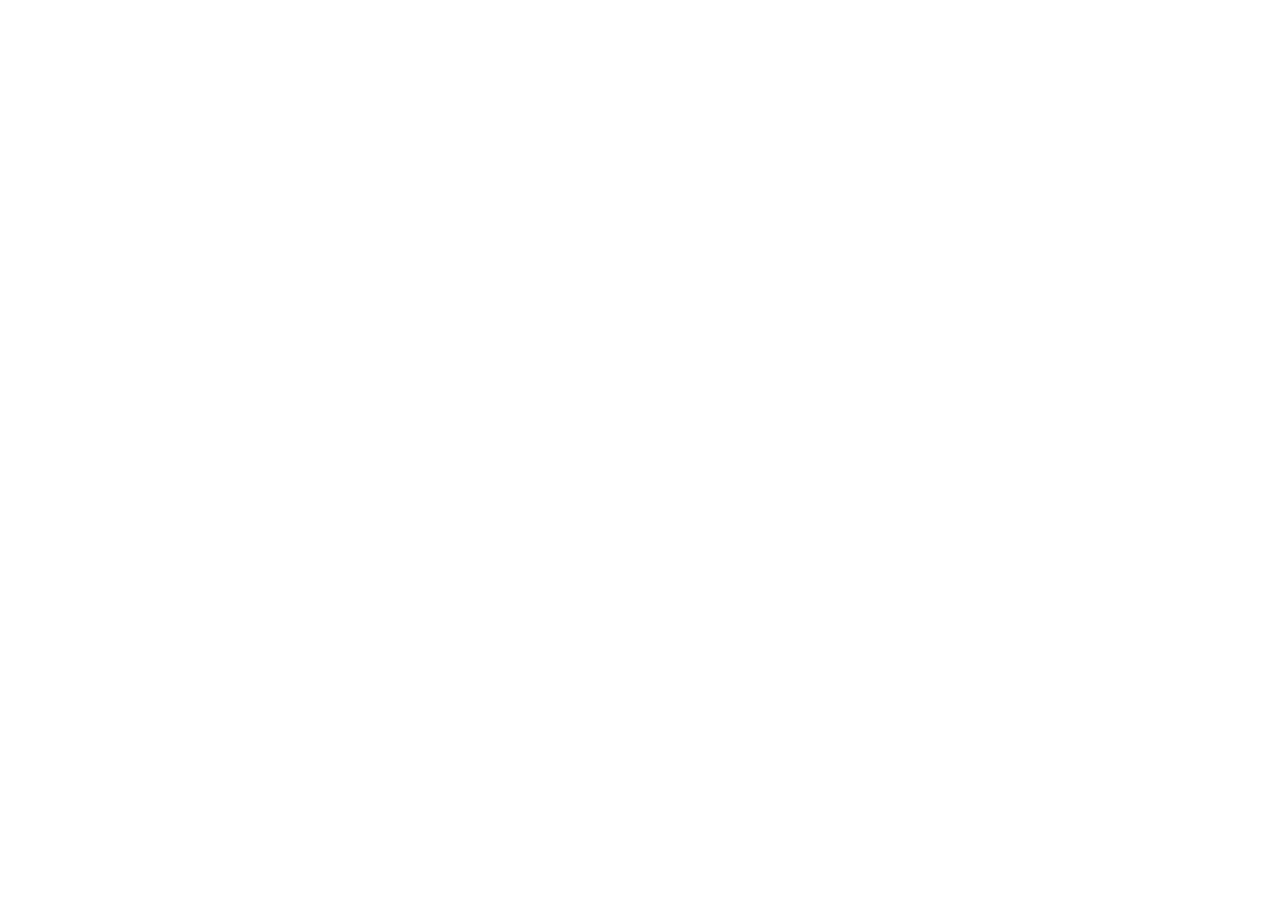
==== docs/index.html @ 5b2ca546 "docs agregado" ====
<!doctype html><html lang="en"><head><meta charset="utf-8"/><link rel="icon" href="/favicon.ico"/><meta name="viewport" content="width=device-width,initial-scale=1"/><meta name="theme-color" content="#000000"/><meta name="description" content="Web site created using create-react-app"/><link rel="apple-touch-icon" href="/logo192.png"/><link rel="manifest" href="/manifest.json"/><link rel="stylesheet" href="https://cdnjs.cloudflare.com/ajax/libs/animate.css/4.1.1/animate.min.css"/><title>GifExpertApp</title><link href="/static/css/main.32764a40.chunk.css" rel="stylesheet"></head><body><noscript>You need to enable JavaScript to run this app.</noscript><div id="root"></div><script>!function(e){function r(r){for(var n,p,f=r[0],i=r[1],l=r[2],c=0,s=[];c<f.length;c++)p=f[c],Object.prototype.hasOwnProperty.call(o,p)&&o[p]&&s.push(o[p][0]),o[p]=0;for(n in i)Object.prototype.hasOwnProperty.call(i,n)&&(e[n]=i[n]);for(a&&a(r);s.length;)s.shift()();return u.push.apply(u,l||[]),t()}function t(){for(var e,r=0;r<u.length;r++){for(var t=u[r],n=!0,f=1;f<t.length;f++){var i=t[f];0!==o[i]&&(n=!1)}n&&(u.splice(r--,1),e=p(p.s=t[0]))}return e}var n={},o={1:0},u=[];function p(r){if(n[r])return n[r].exports;var t=n[r]={i:r,l:!1,exports:{}};return e[r].call(t.exports,t,t.exports,p),t.l=!0,t.exports}p.m=e,p.c=n,p.d=function(e,r,t){p.o(e,r)||Object.defineProperty(e,r,{enumerable:!0,get:t})},p.r=function(e){"undefined"!=typeof Symbol&&Symbol.toStringTag&&Object.defineProperty(e,Symbol.toStringTag,{value:"Module"}),Object.defineProperty(e,"__esModule",{value:!0})},p.t=function(e,r){if(1&r&&(e=p(e)),8&r)return e;if(4&r&&"object"==typeof e&&e&&e.__esModule)return e;var t=Object.create(null);if(p.r(t),Object.defineProperty(t,"default",{enumerable:!0,value:e}),2&r&&"string"!=typeof e)for(var n in e)p.d(t,n,function(r){return e[r]}.bind(null,n));return t},p.n=function(e){var r=e&&e.__esModule?function(){return e.default}:function(){return e};return p.d(r,"a",r),r},p.o=function(e,r){return Object.prototype.hasOwnProperty.call(e,r)},p.p="/";var f=this["webpackJsonpgif-expert-app"]=this["webpackJsonpgif-expert-app"]||[],i=f.push.bind(f);f.push=r,f=f.slice();for(var l=0;l<f.length;l++)r(f[l]);var a=i;t()}([])</script><script src="/static/js/2.d5a4d798.chunk.js"></script><script src="/static/js/main.d4b409aa.chunk.js"></script></body></html>
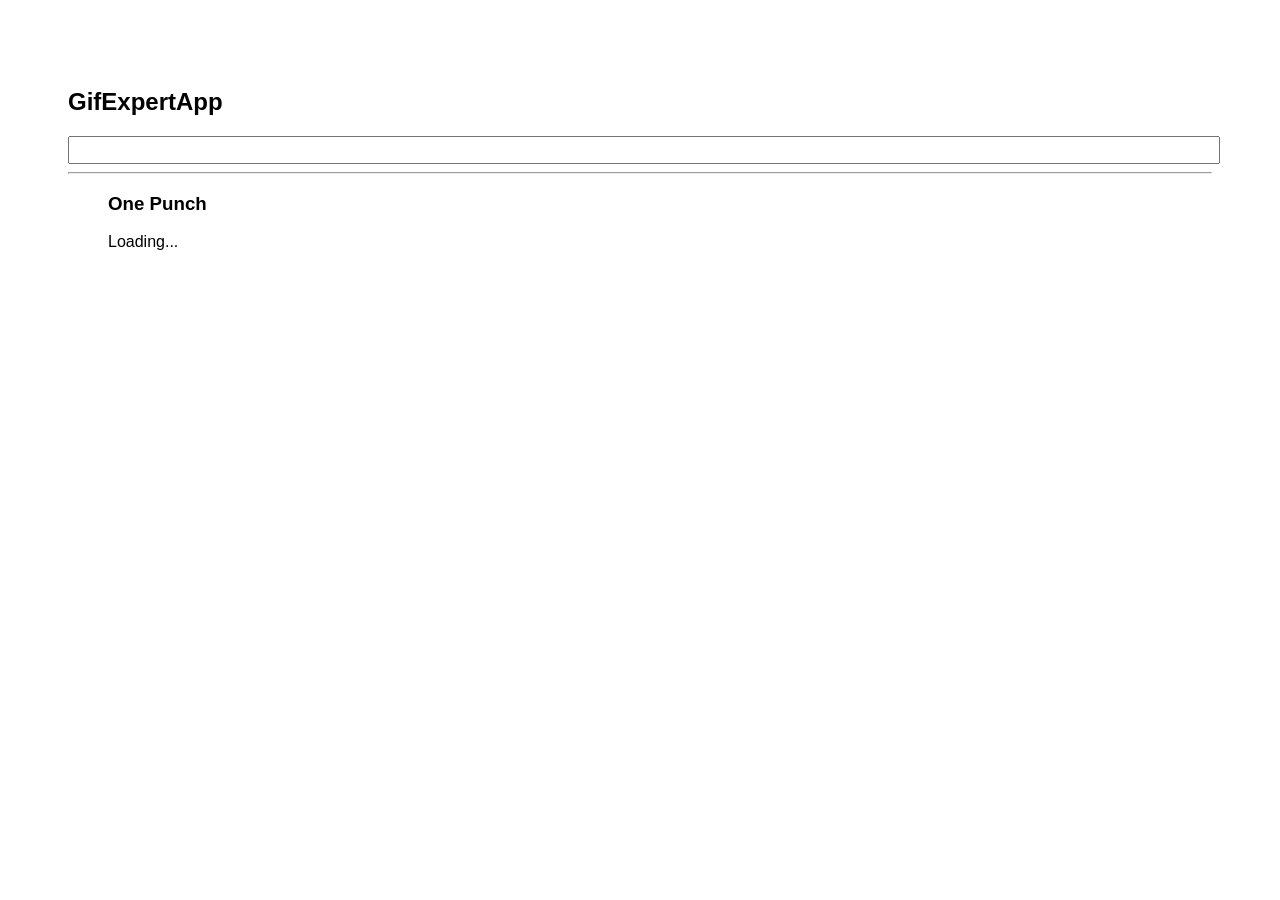
==== commit d0a9a114: "index.html actualizado" ====
--- a/docs/index.html
+++ b/docs/index.html
@@ -1 +1,24 @@
-<!doctype html><html lang="en"><head><meta charset="utf-8"/><link rel="icon" href="/favicon.ico"/><meta name="viewport" content="width=device-width,initial-scale=1"/><meta name="theme-color" content="#000000"/><meta name="description" content="Web site created using create-react-app"/><link rel="apple-touch-icon" href="/logo192.png"/><link rel="manifest" href="/manifest.json"/><link rel="stylesheet" href="https://cdnjs.cloudflare.com/ajax/libs/animate.css/4.1.1/animate.min.css"/><title>GifExpertApp</title><link href="/static/css/main.32764a40.chunk.css" rel="stylesheet"></head><body><noscript>You need to enable JavaScript to run this app.</noscript><div id="root"></div><script>!function(e){function r(r){for(var n,p,f=r[0],i=r[1],l=r[2],c=0,s=[];c<f.length;c++)p=f[c],Object.prototype.hasOwnProperty.call(o,p)&&o[p]&&s.push(o[p][0]),o[p]=0;for(n in i)Object.prototype.hasOwnProperty.call(i,n)&&(e[n]=i[n]);for(a&&a(r);s.length;)s.shift()();return u.push.apply(u,l||[]),t()}function t(){for(var e,r=0;r<u.length;r++){for(var t=u[r],n=!0,f=1;f<t.length;f++){var i=t[f];0!==o[i]&&(n=!1)}n&&(u.splice(r--,1),e=p(p.s=t[0]))}return e}var n={},o={1:0},u=[];function p(r){if(n[r])return n[r].exports;var t=n[r]={i:r,l:!1,exports:{}};return e[r].call(t.exports,t,t.exports,p),t.l=!0,t.exports}p.m=e,p.c=n,p.d=function(e,r,t){p.o(e,r)||Object.defineProperty(e,r,{enumerable:!0,get:t})},p.r=function(e){"undefined"!=typeof Symbol&&Symbol.toStringTag&&Object.defineProperty(e,Symbol.toStringTag,{value:"Module"}),Object.defineProperty(e,"__esModule",{value:!0})},p.t=function(e,r){if(1&r&&(e=p(e)),8&r)return e;if(4&r&&"object"==typeof e&&e&&e.__esModule)return e;var t=Object.create(null);if(p.r(t),Object.defineProperty(t,"default",{enumerable:!0,value:e}),2&r&&"string"!=typeof e)for(var n in e)p.d(t,n,function(r){return e[r]}.bind(null,n));return t},p.n=function(e){var r=e&&e.__esModule?function(){return e.default}:function(){return e};return p.d(r,"a",r),r},p.o=function(e,r){return Object.prototype.hasOwnProperty.call(e,r)},p.p="/";var f=this["webpackJsonpgif-expert-app"]=this["webpackJsonpgif-expert-app"]||[],i=f.push.bind(f);f.push=r,f=f.slice();for(var l=0;l<f.length;l++)r(f[l]);var a=i;t()}([])</script><script src="/static/js/2.d5a4d798.chunk.js"></script><script src="/static/js/main.d4b409aa.chunk.js"></script></body></html>+<!doctype html>
+<html lang="en">
+
+<head>
+    <meta charset="utf-8" />
+    <link rel="icon" href="./favicon.ico" />
+    <meta name="viewport" content="width=device-width,initial-scale=1" />
+    <meta name="theme-color" content="#000000" />
+    <meta name="description" content="Web site created using create-react-app" />
+    <link rel="apple-touch-icon" href="./logo192.png" />
+    <link rel="manifest" href="./manifest.json" />
+    <link rel="stylesheet" href="https://cdnjs.cloudflare.com/ajax/libs/animate.css/4.1.1/animate.min.css" />
+    <title>GifExpertApp</title>
+    <link href="./static/css/main.32764a40.chunk.css" rel="stylesheet">
+</head>
+
+<body><noscript>You need to enable JavaScript to run this app.</noscript>
+    <div id="root"></div>
+    <script>!function (e) { function r(r) { for (var n, p, f = r[0], i = r[1], l = r[2], c = 0, s = []; c < f.length; c++)p = f[c], Object.prototype.hasOwnProperty.call(o, p) && o[p] && s.push(o[p][0]), o[p] = 0; for (n in i) Object.prototype.hasOwnProperty.call(i, n) && (e[n] = i[n]); for (a && a(r); s.length;)s.shift()(); return u.push.apply(u, l || []), t() } function t() { for (var e, r = 0; r < u.length; r++) { for (var t = u[r], n = !0, f = 1; f < t.length; f++) { var i = t[f]; 0 !== o[i] && (n = !1) } n && (u.splice(r--, 1), e = p(p.s = t[0])) } return e } var n = {}, o = { 1: 0 }, u = []; function p(r) { if (n[r]) return n[r].exports; var t = n[r] = { i: r, l: !1, exports: {} }; return e[r].call(t.exports, t, t.exports, p), t.l = !0, t.exports } p.m = e, p.c = n, p.d = function (e, r, t) { p.o(e, r) || Object.defineProperty(e, r, { enumerable: !0, get: t }) }, p.r = function (e) { "undefined" != typeof Symbol && Symbol.toStringTag && Object.defineProperty(e, Symbol.toStringTag, { value: "Module" }), Object.defineProperty(e, "__esModule", { value: !0 }) }, p.t = function (e, r) { if (1 & r && (e = p(e)), 8 & r) return e; if (4 & r && "object" == typeof e && e && e.__esModule) return e; var t = Object.create(null); if (p.r(t), Object.defineProperty(t, "default", { enumerable: !0, value: e }), 2 & r && "string" != typeof e) for (var n in e) p.d(t, n, function (r) { return e[r] }.bind(null, n)); return t }, p.n = function (e) { var r = e && e.__esModule ? function () { return e.default } : function () { return e }; return p.d(r, "a", r), r }, p.o = function (e, r) { return Object.prototype.hasOwnProperty.call(e, r) }, p.p = "/"; var f = this["webpackJsonpgif-expert-app"] = this["webpackJsonpgif-expert-app"] || [], i = f.push.bind(f); f.push = r, f = f.slice(); for (var l = 0; l < f.length; l++)r(f[l]); var a = i; t() }([])</script>
+    <script src="./static/js/2.d5a4d798.chunk.js"></script>
+    <script src="./static/js/main.d4b409aa.chunk.js"></script>
+</body>
+
+</html>
--- a/docs/static/css/main.32764a40.chunk.css
+++ b/docs/static/css/main.32764a40.chunk.css
@@ -0,0 +1,2 @@
+*{font-family:Helvetica,Arial,sans-serif}body{padding:60px}input{color:grey;font-size:1.2rem;width:100%}.card-grid{display:-webkit-flex;display:flex;-webkit-flex-direction:row;flex-direction:row;-webkit-flex-wrap:wrap;flex-wrap:wrap}.card{-webkit-align-content:center;align-content:center;border:1px solid grey;border-radius:6px;overflow:hidden;margin-bottom:10px;margin-right:10px}.card p{padding:5px;text-align:center}.card img{max-height:170px}
+/*# sourceMappingURL=main.32764a40.chunk.css.map */
